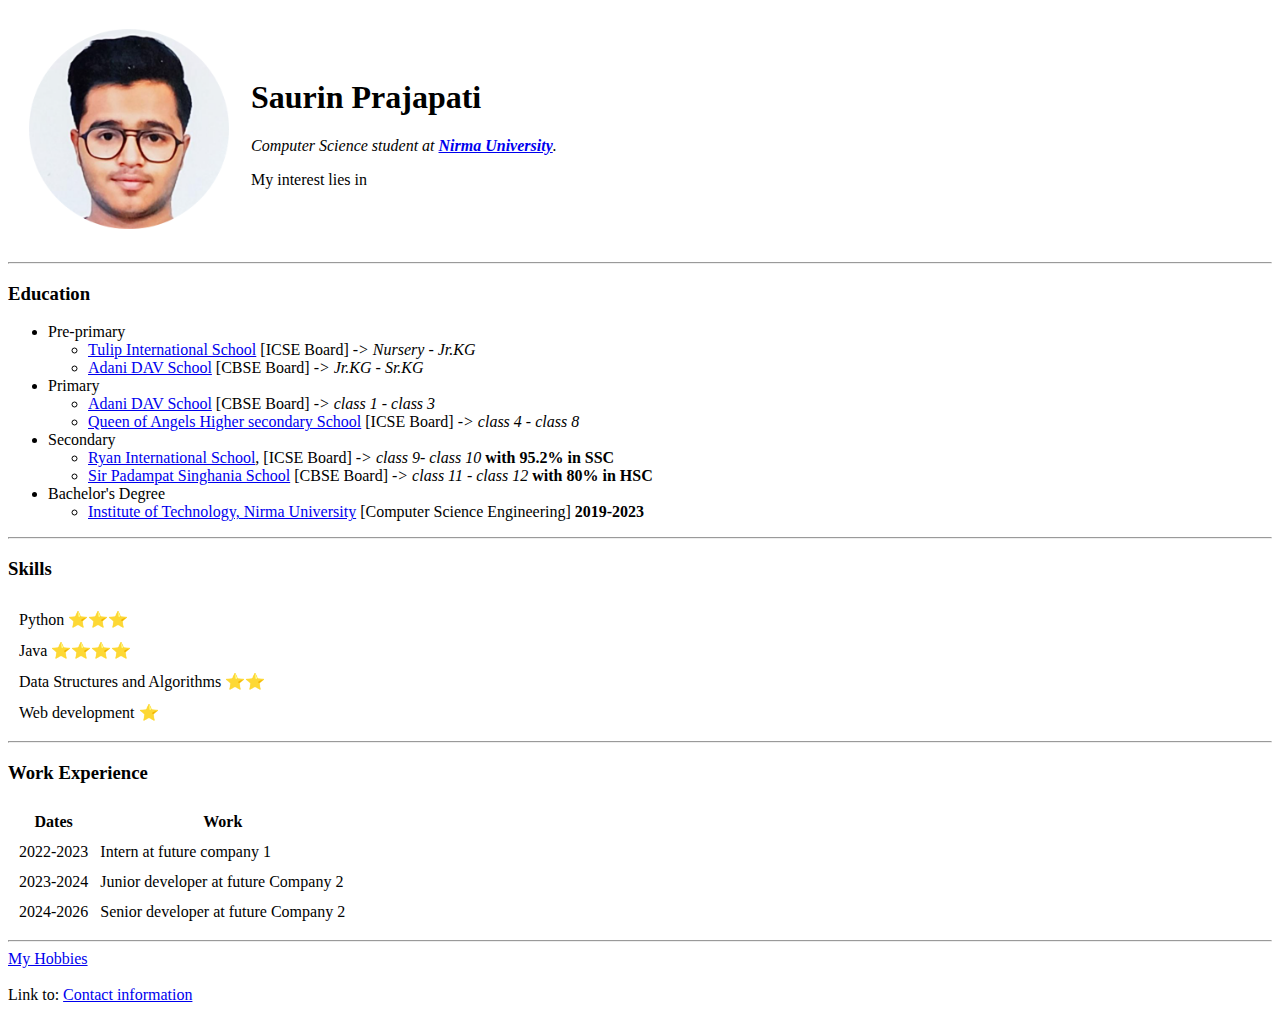
==== index.html @ e3ce3cbb "Added initial cv website files" ====
<!DOCTYPE html>
<html lang="en" dir="ltr">

<head>
  <meta charset="utf-8">
  <title>Saurin's Personal Site</title>
</head>

<body>
  <table cellspacing="20">
    <tr>
      <td><img src="images\saurin.png" alt="saurin profile picture" height="200" width="200"></td>
      <td><h1>Saurin Prajapati</h1>
      <p>
        <em>Computer Science student at <strong><a href="https://cse.nirmauni.ac.in/">Nirma University</a></strong>.</em>
      </p>
      <p>
        My interest lies in
      </p></td>
    </tr>
  </table>

  <hr>

  <h3>Education</h3>
  <ul>
    <li>Pre-primary</li>
    <ul style="disc">
      <li><a href="http://www.thenewtulipinternationalschool.com/" target="_blank">Tulip International School</a> [ICSE Board] <em>-> Nursery - Jr.KG</em> </li>
      <li><a href="http://www.adanipublicschool.org/(S(yz0bupj03fuaqj45ysfuzuq4))/default.aspx" target="_blank">Adani DAV School</a> [CBSE Board] <em>-> Jr.KG - Sr.KG</em></li>
    </ul>
    <li>Primary</li>
    <ul>
      <li><a href="http://www.adanipublicschool.org/(S(yz0bupj03fuaqj45ysfuzuq4))/default.aspx" target="_blank">Adani DAV School</a> [CBSE Board] <em>-> class 1 - class 3</em></li>
      <li><a href="http://www.queenofangelsconventschoolbharuch.com/" target="_blank">Queen of Angels Higher secondary School</a> [ICSE Board] <em>-> class 4 - class 8</em></li>
    </ul>
    <li>Secondary</li>
    <ul>
      <li><a href="https://www.ryaninternational.org/site/rismaladicse/" target="_blank">Ryan International School</a>, [ICSE Board] <em>-> class 9- class 10</em> <strong>with 95.2% in SSC</strong></li>
      <li><a href="https://singhaniaschoolkota.edu.in/" target="_blank">Sir Padampat Singhania School</a> [CBSE Board] <em>-> class 11 - class 12</em> <strong>with 80% in HSC</strong></li>
    </ul>
    <li>Bachelor's Degree</li>
    <ul>
      <li><a href="https://cse.nirmauni.ac.in/" target="_blank">Institute of Technology, Nirma University</a> [Computer Science Engineering] <strong>2019-2023</strong></li> 
    </ul>
  </ul>
  </ul>

  <hr>

  <h3>Skills</h3>

  <table cellspacing="10">
    <tr>
      <td>Python ⭐⭐⭐</td>

    </tr>
    <tr>
        <td>Java ⭐⭐⭐⭐</td>
    </tr>
    <tr>
      <td>Data Structures and Algorithms ⭐⭐</td>
    </tr>
    <tr>
        <td>Web development ⭐</td>
    </tr>
  </table>

  <hr>

  <h3>Work Experience</h3>
  <table cellspacing="10">
    <thead>
      <tr>
        <th>Dates</th>
        <th>Work</th>
      </tr>
    </thead>
    <tbody>
      <tr>
        <td>2022-2023</td>
        <td>Intern at future company 1</td>
      </tr>
      <tr>
        <td>2023-2024</td>
        <td>Junior developer at future Company 2</td>
      </tr>
      <tr>
        <td>2024-2026</td>
        <td>Senior developer at future Company 2</td>
      </tr>
    </tbody>
    <tfoot>

    </tfoot>
  </table>

  <hr>

  <div>
    <a href="hobbies.html">My Hobbies</a>
  </div>
  <br>
  Link to: <a href="contactinfo.html">Contact information</a>



</body>

</html>
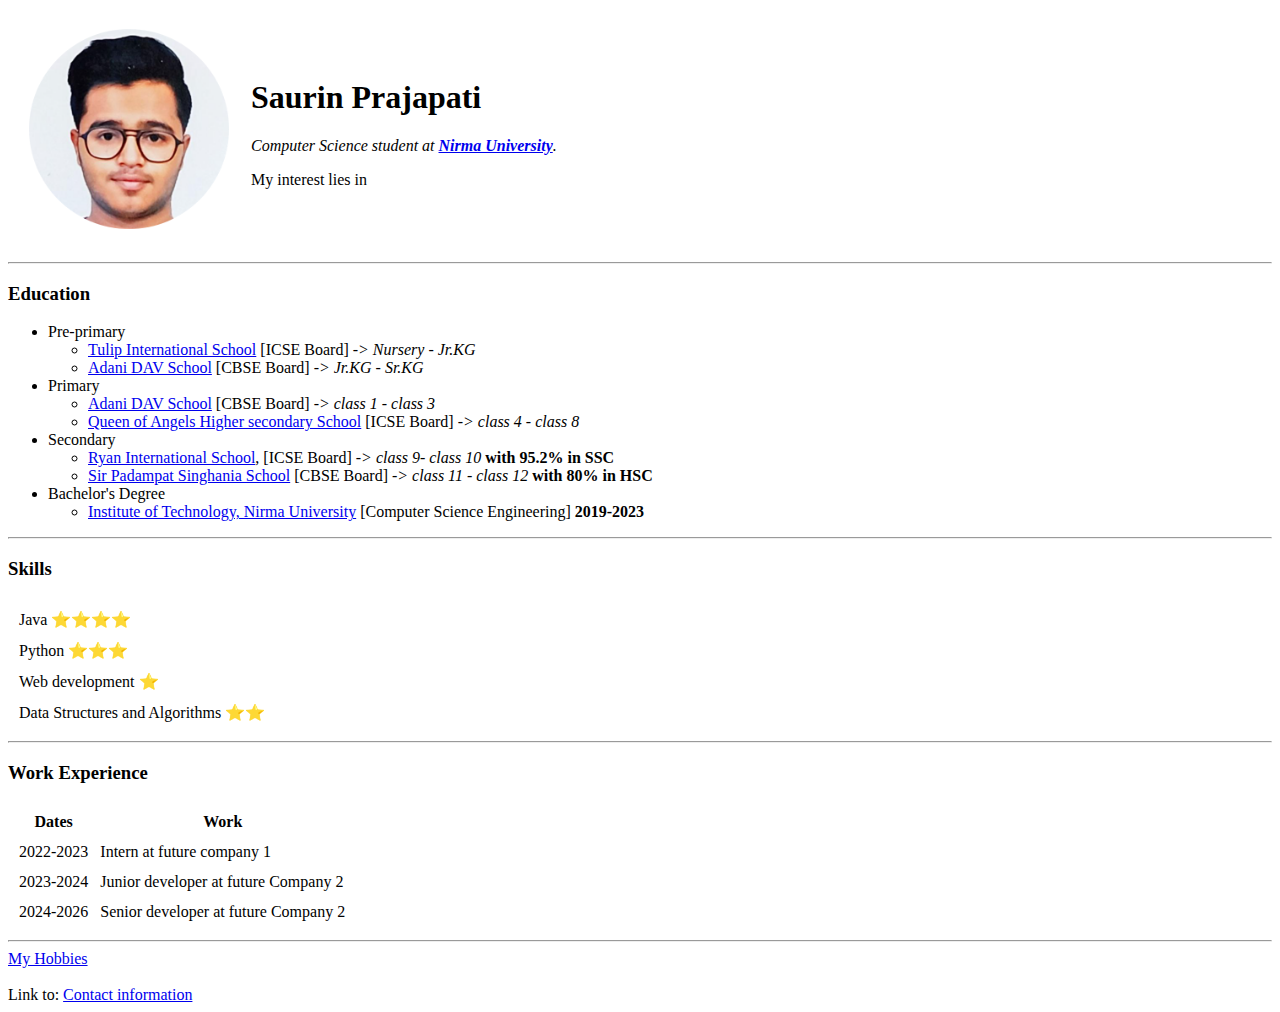
==== commit 85d2d102: "Update index.html" ====
--- a/index.html
+++ b/index.html
@@ -3,7 +3,9 @@
 
 <head>
   <meta charset="utf-8">
-  <title>Saurin's Personal Site</title>
+  <title>Saurin Prajapati | CS Engineer</title>
+  <link rel="stylesheet" href="css/styles.css">
+  <link rel="icon" href="download.png">
 </head>
 
 <body>
@@ -41,7 +43,7 @@
     </ul>
     <li>Bachelor's Degree</li>
     <ul>
-      <li><a href="https://cse.nirmauni.ac.in/" target="_blank">Institute of Technology, Nirma University</a> [Computer Science Engineering] <strong>2019-2023</strong></li> 
+      <li><a href="https://cse.nirmauni.ac.in/" target="_blank">Institute of Technology, Nirma University</a> [Computer Science Engineering] <strong>2019-2023</strong></li>
     </ul>
   </ul>
   </ul>
@@ -52,18 +54,18 @@
 
   <table cellspacing="10">
     <tr>
-      <td>Python ⭐⭐⭐</td>
-
+        <td>Java ⭐⭐⭐⭐</td>
     </tr>
     <tr>
-        <td>Java ⭐⭐⭐⭐</td>
+      <td>Python ⭐⭐⭐</td>
+    </tr>
+    <tr>
+        <td>Web development ⭐</td>
     </tr>
     <tr>
       <td>Data Structures and Algorithms ⭐⭐</td>
     </tr>
-    <tr>
-        <td>Web development ⭐</td>
-    </tr>
+
   </table>
 
   <hr>
